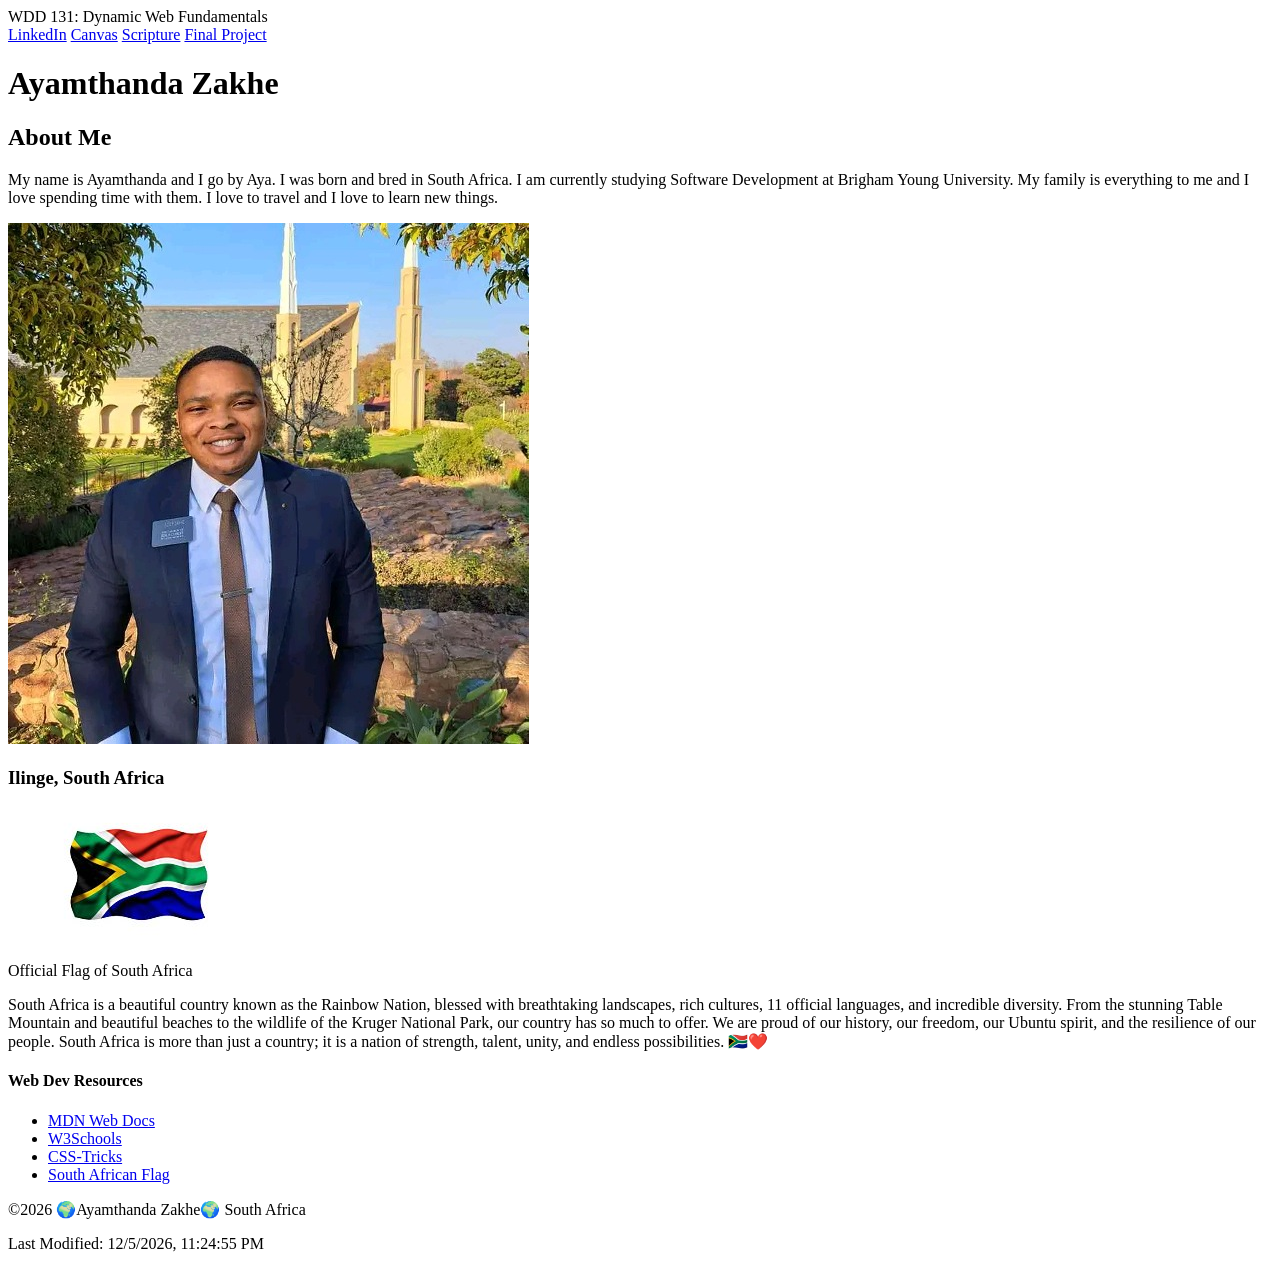
==== index.html @ ea8ac0b0 "w01finished" ====
<!DOCTYPE html>
<html lang="en">

<head>
    <meta charset="UTF-8">
    <meta name="viewport" content="width=device-width, initial-scale=1.0">
    <title>WDD 131 - Dynamic Web Fundamentals - Ayamthanda Zakhe</title>
    <meta name="description" content="My WDD 131 personal website">
    <meta name="author" content="Ayamthanda Zakhe">
    <link rel="stylesheet" href="base.css">
</head>

<body>
    <header>
        <span id="course-title">WDD 131: Dynamic Web Fundamentals</span>
        <nav>
            <a href="https://www.linkedin.com/">LinkedIn</a>
            <a href="https://byu.instructure.com/">Canvas</a>
            <a
                href="https://www.churchofjesuschrist.org/study/scriptures/bofm/mosiah/3?lang=eng&id=p19#p19">Scripture</a>
            <a href="#">Final Project</a>
        </nav>
    </header>
    <main>
        <h1>Ayamthanda Zakhe</h1>

        <div class="content">

            <section class="card">
                <h2>About Me</h2>

                <div class="about-content">
                    <p>
                        My name is Ayamthanda and I go by Aya. I was born and bred in South Africa. I am currently
                        studying Software Development at Brigham Young University. My family is everything to me and I
                        love spending time with them. I love to travel and I love to learn new things.
                    </p>

                    <img src="images/profile.jpg" alt="picture of Ayamthanda Zakhe">
                </div>

                <h3>Ilinge, South Africa</h3>

                <div class="location">
                    <figure>
                        <div class="flag">
                            <img src="images/south-africa-flag.jpg" alt="South African Flag">
                        </div>
                </div>
                <figcaption>Official Flag of South Africa</figcaption>
                </figure>

                <p>
                    South Africa is a beautiful country known as the Rainbow Nation, blessed with breathtaking
                    landscapes, rich cultures, 11
                    official languages, and incredible diversity. From the stunning Table Mountain and beautiful beaches
                    to the wildlife of
                    the Kruger National Park, our country has so much to offer. We are proud of our history, our
                    freedom, our Ubuntu spirit,
                    and the resilience of our people. South Africa is more than just a country; it is a nation of
                    strength, talent, unity,
                    and endless possibilities. 🇿🇦❤️
                </p>

            </section>

            <section class="card resources">
                <h4>Web Dev Resources</h4>

                <ul>
                    <li><a href="https://developer.mozilla.org/en-US/docs/Web/JavaScript">MDN Web Docs</a></li>
                    <li><a href="https://www.w3schools.com/">W3Schools</a></li>
                    <li><a href="https://css-tricks.com/">CSS-Tricks</a></li>
                    <li><a
                            href="https://static.vecteezy.com/system/resources/thumbnails/035/234/223/small_2x/flag-of-south-africa-waving-in-the-wind-isolated-on-a-transparent-background-clipping-path-included-png.png">South
                            African Flag</a></li>
                </ul>
            </section>
        </div>
    </main>
    <footer>
        <p>&copy;<span id="currentyear"></span>
            🌍Ayamthanda Zakhe🌍 South Africa </p>
        <p id="lastModified"></p>
    </footer>
    <script src="scripts/getdates.js" defer></script>

</body>

</html>
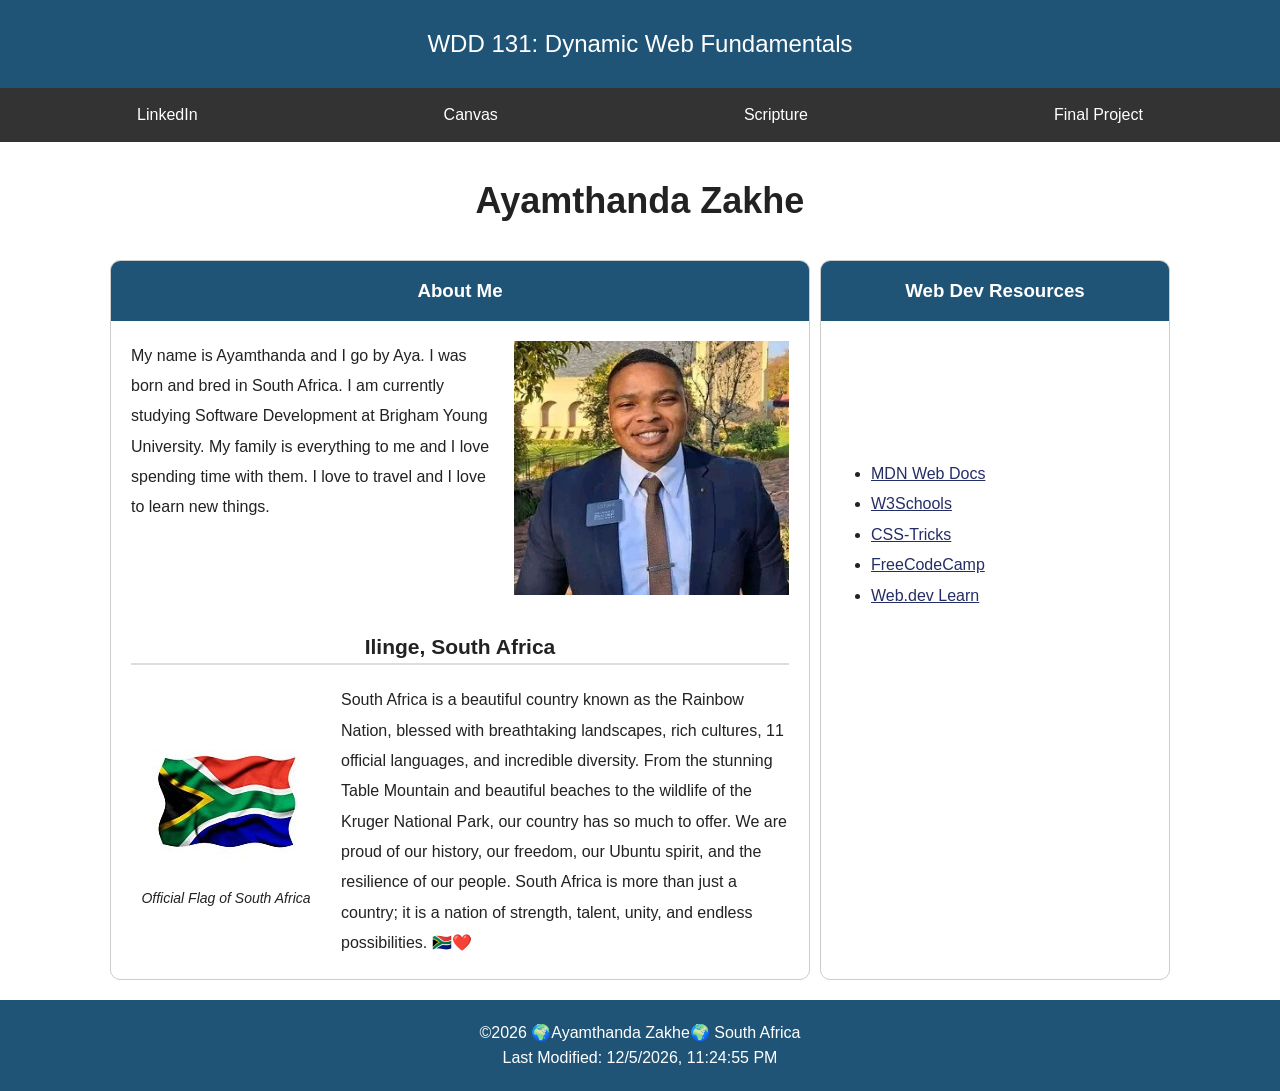
==== commit 4aacbf76: "w01finished" ====
--- a/index.html
+++ b/index.html
@@ -7,12 +7,13 @@
     <title>WDD 131 - Dynamic Web Fundamentals - Ayamthanda Zakhe</title>
     <meta name="description" content="My WDD 131 personal website">
     <meta name="author" content="Ayamthanda Zakhe">
-    <link rel="stylesheet" href="base.css">
+    <link rel="stylesheet" href="styles/base.css">
+    <script src="scripts/getdates.js" defer></script>
 </head>
 
 <body>
     <header>
-        <span id="course-title">WDD 131: Dynamic Web Fundamentals</span>
+        <h1>WDD 131: Dynamic Web Fundamentals</h1>
         <nav>
             <a href="https://www.linkedin.com/">LinkedIn</a>
             <a href="https://byu.instructure.com/">Canvas</a>
@@ -22,14 +23,15 @@
         </nav>
     </header>
     <main>
-        <h1>Ayamthanda Zakhe</h1>
+        <h2 class="name">Ayamthanda Zakhe</h2>
 
         <div class="content">
 
-            <section class="card">
-                <h2>About Me</h2>
+            <section class="card about">
+                <h3>About Me</h3>
 
                 <div class="about-content">
+
                     <p>
                         My name is Ayamthanda and I go by Aya. I was born and bred in South Africa. I am currently
                         studying Software Development at Brigham Young University. My family is everything to me and I
@@ -39,45 +41,45 @@
                     <img src="images/profile.jpg" alt="picture of Ayamthanda Zakhe">
                 </div>
 
-                <h3>Ilinge, South Africa</h3>
+                <div class="country">
+                    <h4>Ilinge, South Africa</h4>
 
-                <div class="location">
-                    <figure>
-                        <div class="flag">
-                            <img src="images/south-africa-flag.jpg" alt="South African Flag">
-                        </div>
+                    <div class="country-content">
+
+                        <figure>
+                            <img src="images/south-africa-flag.jpg" alt="South African Flag" class="flag-image">
+
+                            <figcaption>Official Flag of South Africa</figcaption>
+                        </figure>
+                        <p>
+                            South Africa is a beautiful country known as the Rainbow Nation, blessed with breathtaking
+                            landscapes, rich cultures, 11
+                            official languages, and incredible diversity. From the stunning Table Mountain and beautiful
+                            beaches
+                            to the wildlife of
+                            the Kruger National Park, our country has so much to offer. We are proud of our history, our
+                            freedom, our Ubuntu spirit,
+                            and the resilience of our people. South Africa is more than just a country; it is a nation
+                            of
+                            strength, talent, unity,
+                            and endless possibilities. 🇿🇦❤️
+                        </p>
+                    </div>
                 </div>
-                <figcaption>Official Flag of South Africa</figcaption>
-                </figure>
-
-                <p>
-                    South Africa is a beautiful country known as the Rainbow Nation, blessed with breathtaking
-                    landscapes, rich cultures, 11
-                    official languages, and incredible diversity. From the stunning Table Mountain and beautiful beaches
-                    to the wildlife of
-                    the Kruger National Park, our country has so much to offer. We are proud of our history, our
-                    freedom, our Ubuntu spirit,
-                    and the resilience of our people. South Africa is more than just a country; it is a nation of
-                    strength, talent, unity,
-                    and endless possibilities. 🇿🇦❤️
-                </p>
-
             </section>
-
             <section class="card resources">
-                <h4>Web Dev Resources</h4>
+                <h3>Web Dev Resources</h3>
 
                 <ul>
                     <li><a href="https://developer.mozilla.org/en-US/docs/Web/JavaScript">MDN Web Docs</a></li>
                     <li><a href="https://www.w3schools.com/">W3Schools</a></li>
                     <li><a href="https://css-tricks.com/">CSS-Tricks</a></li>
-                    <li><a
-                            href="https://static.vecteezy.com/system/resources/thumbnails/035/234/223/small_2x/flag-of-south-africa-waving-in-the-wind-isolated-on-a-transparent-background-clipping-path-included-png.png">South
-                            African Flag</a></li>
-                </ul>
+                    <li><a href="https://freecodecamp.org">FreeCodeCamp</a></li>
+                    <li><a href="https://web.dev/learn">Web.dev Learn</a></li>
             </section>
         </div>
     </main>
+
     <footer>
         <p>&copy;<span id="currentyear"></span>
             🌍Ayamthanda Zakhe🌍 South Africa </p>
--- a/styles/base.css
+++ b/styles/base.css
@@ -0,0 +1,195 @@
+* {
+    margin: 0;
+    padding: 0;
+    box-sizing: border-box;
+}
+
+body {
+    font-family: Arial, Helvetica, sans-serif;
+    line-height: 1.6;
+    color: #222;
+    background-color: #fff;
+}
+
+header {
+    width: 100%;
+}
+
+
+header h1 {
+    background-color: #205477;
+    color: white;
+    text-align: center;
+    padding: 25px;
+    font-size: 24px;
+    font-weight: normal;
+}
+
+nav {
+    background-color: #333;
+    display: flex;
+    justify-content: space-around;
+    padding: 14px;
+}
+
+nav a {
+    color: white;
+    text-decoration: none;
+}
+
+nav a:hover {
+    text-decoration: underline;
+}
+
+main {
+    max-width: 1100px;
+    margin: 0 auto;
+}
+
+.name {
+    text-align: center;
+    font-size: 36px;
+    margin: 30px 0;
+}
+
+.content {
+    display: grid;
+    grid-template-columns: 2fr 1fr;
+    gap: 10px;
+    margin: 20px;
+}
+
+.card {
+    border: 1px solid #ccc;
+    border-radius: 10px;
+    overflow: hidden;
+}
+
+.card h3 {
+    background-color: #205477;
+    color: white;
+    text-align: center;
+    padding: 15px;
+}
+
+.about-content {
+    display: flex;
+    flex-direction: row;
+    gap: 15px;
+    align-items: flex-start;
+    padding: 20px;
+}
+
+.about-content p {
+    flex: 1;
+    line-height: 1.9;
+    font-size: 16px;
+    margin: 0;
+}
+
+.profile {
+    display: block;
+    width: 160px;
+    height: 220px;
+    object-fit: cover;
+    flex-shrink: 0;
+    margin: 0;
+}
+
+.country {
+    padding: 15px 20px 20px
+}
+
+.country h4 {
+    text-align: center;
+    border-bottom: 2px solid #ddd;
+    margin-bottom: 20px;
+    font-size: 21px;
+}
+
+.country-content {
+    display: flex;
+    align-items: center;
+    gap: 20px;
+}
+
+.country-content figure {
+    width: 190px;
+    flex-shrink: 0;
+    text-align: center;
+}
+
+.flag {
+    width: 190px;
+    height: 112px;
+    border: 2px solid #ccc;
+    padding-left: 62px;
+    display: flex;
+    flex-direction: column;
+}
+
+figcaption {
+    font-style: italic;
+    font-size: 14px;
+    margin-top: 10px;
+}
+
+.country-content p {
+    line-height: 1.9;
+}
+
+.resources ul {
+    padding: 140px 30px 30px 50px;
+}
+
+.resources li {
+    margin-bottom: 5px;
+}
+
+.resources a {
+    color: #252d66;
+}
+
+footer {
+    background-color: #205477;
+    color: white;
+    text-align: center;
+    padding: 20px;
+    margin-top: 20px;
+}
+
+.modified {
+    color: #d7e86b;
+    font-size: 13px;
+}
+
+/* Mobile Responsive Design */
+@media screen and (max-width: 700px) {
+    nav {
+        flex-direction: column;
+        align-items: center;
+        gap: 15px;
+    }
+
+    .content {
+        grid-template-columns: 1fr;
+        margin: 10px;
+    }
+
+    .name {
+        font-size: 28px;
+    }
+
+    .profile {
+        width: 120px;
+        height: 160px;
+    }
+
+    .country-content {
+        flex-direction: column;
+    }
+
+    .resources ul {
+        padding: 30px 40px;
+    }
+}
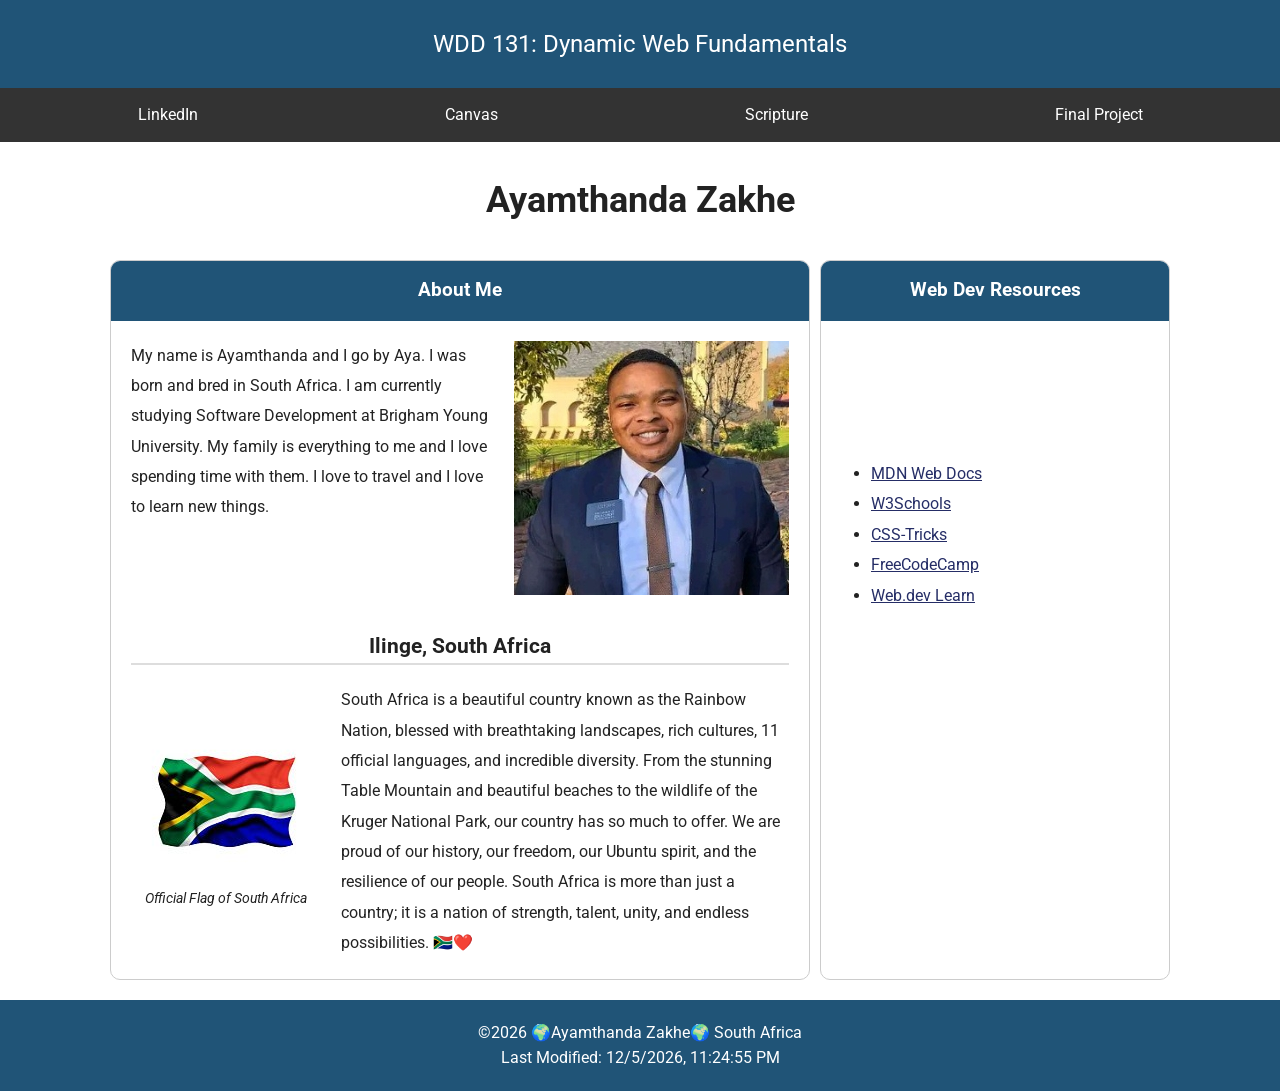
==== commit c79fba1b: "w01done" ====
--- a/index.html
+++ b/index.html
@@ -5,15 +5,18 @@
     <meta charset="UTF-8">
     <meta name="viewport" content="width=device-width, initial-scale=1.0">
     <title>WDD 131 - Dynamic Web Fundamentals - Ayamthanda Zakhe</title>
-    <meta name="description" content="My WDD 131 personal website">
+    <meta name="description" content="My WDD 131 Dynamic Web Fundamentals personal website">
     <meta name="author" content="Ayamthanda Zakhe">
+    <link rel="preconnect" href="https://fonts.googleapis.com">
+    <link rel="preconnect" href="https://fonts.gstatic.com" crossorigin>
+    <link href="https://fonts.googleapis.com/css2?family=Roboto:wght@400;500;700&display=swap" rel="stylesheet">
     <link rel="stylesheet" href="styles/base.css">
     <script src="scripts/getdates.js" defer></script>
 </head>
 
 <body>
     <header>
-        <h1>WDD 131: Dynamic Web Fundamentals</h1>
+        <h1><span id="course-tittle">WDD 131: Dynamic Web Fundamentals</span></h1>
         <nav>
             <a href="https://www.linkedin.com/">LinkedIn</a>
             <a href="https://byu.instructure.com/">Canvas</a>
@@ -76,6 +79,7 @@
                     <li><a href="https://css-tricks.com/">CSS-Tricks</a></li>
                     <li><a href="https://freecodecamp.org">FreeCodeCamp</a></li>
                     <li><a href="https://web.dev/learn">Web.dev Learn</a></li>
+                </ul>
             </section>
         </div>
     </main>
--- a/styles/base.css
+++ b/styles/base.css
@@ -5,7 +5,7 @@
 }
 
 body {
-    font-family: Arial, Helvetica, sans-serif;
+    font-family: 'Roboto', sans-serif;
     line-height: 1.6;
     color: #222;
     background-color: #fff;
@@ -82,16 +82,18 @@
 
 .about-content p {
     flex: 1;
+    min-width: 0;
     line-height: 1.9;
     font-size: 16px;
     margin: 0;
 }
 
 .profile {
-    display: block;
     width: 160px;
     height: 220px;
-    object-fit: cover;
+    object-fit: contain;
+    display: block;
+    object-position: center;
     flex-shrink: 0;
     margin: 0;
 }
@@ -158,7 +160,7 @@
     margin-top: 20px;
 }
 
-.modified {
+.last-modified {
     color: #d7e86b;
     font-size: 13px;
 }
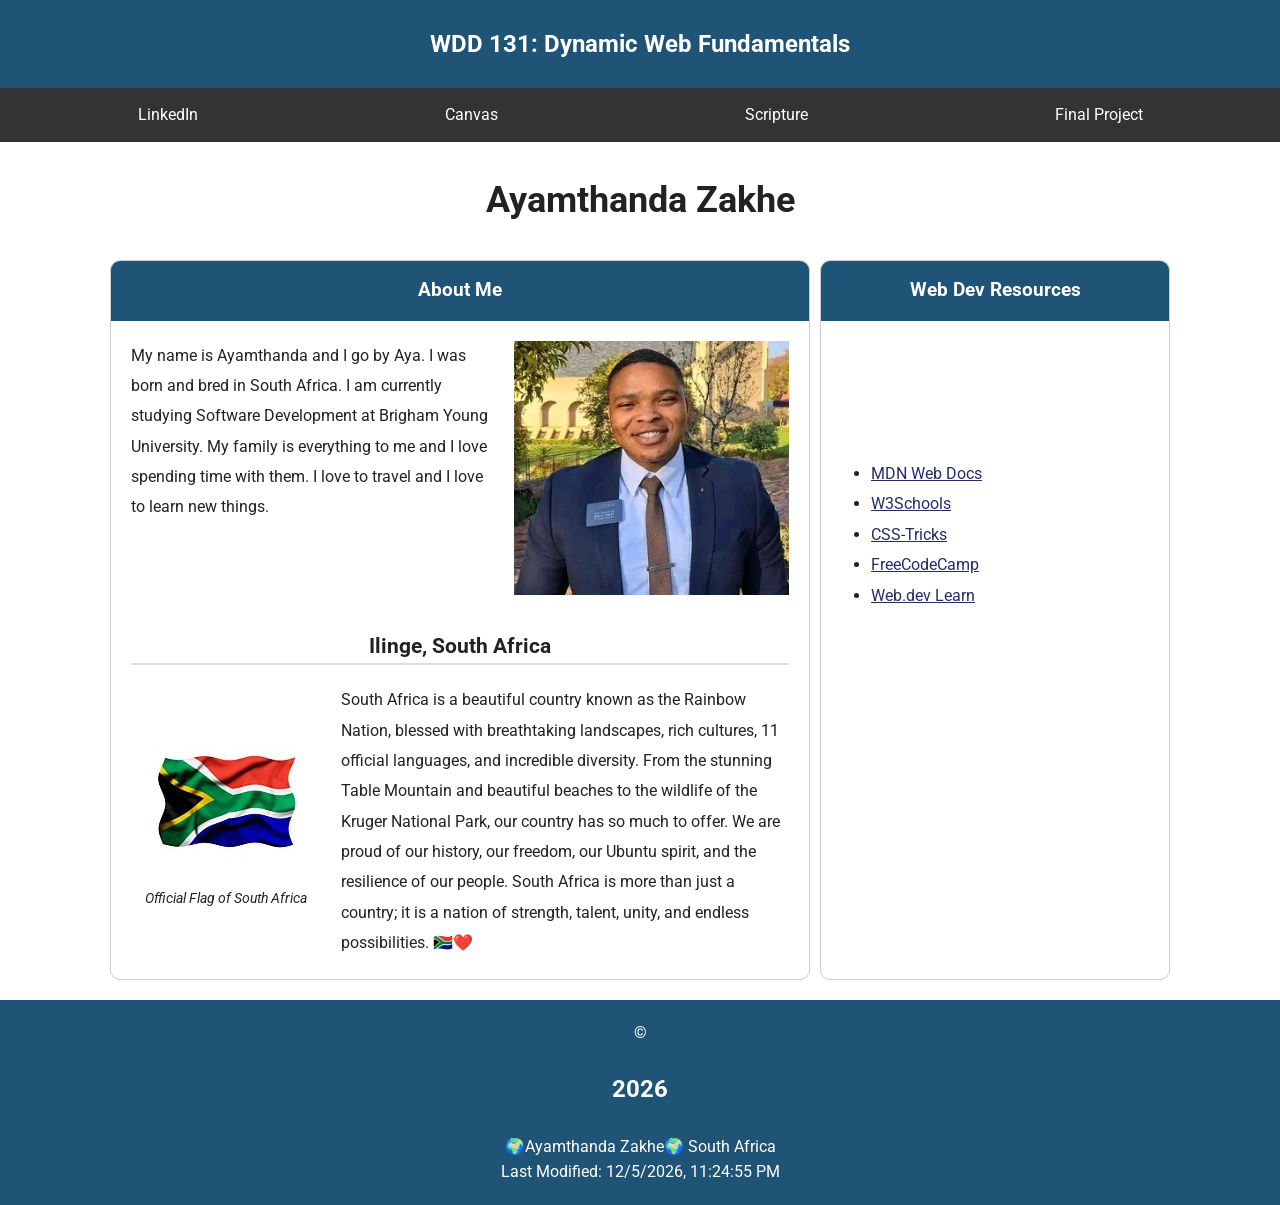
==== commit 86c2a68e: "w01done" ====
--- a/index.html
+++ b/index.html
@@ -16,7 +16,7 @@
 
 <body>
     <header>
-        <h1><span id="course-tittle">WDD 131: Dynamic Web Fundamentals</span></h1>
+        <span id="course-tittle">WDD 131: Dynamic Web Fundamentals</span>
         <nav>
             <a href="https://www.linkedin.com/">LinkedIn</a>
             <a href="https://byu.instructure.com/">Canvas</a>
--- a/styles/base.css
+++ b/styles/base.css
@@ -16,13 +16,14 @@
 }
 
 
-header h1 {
+span {
+    display: block;
     background-color: #205477;
     color: white;
     text-align: center;
     padding: 25px;
     font-size: 24px;
-    font-weight: normal;
+    font-weight: bold;
 }
 
 nav {
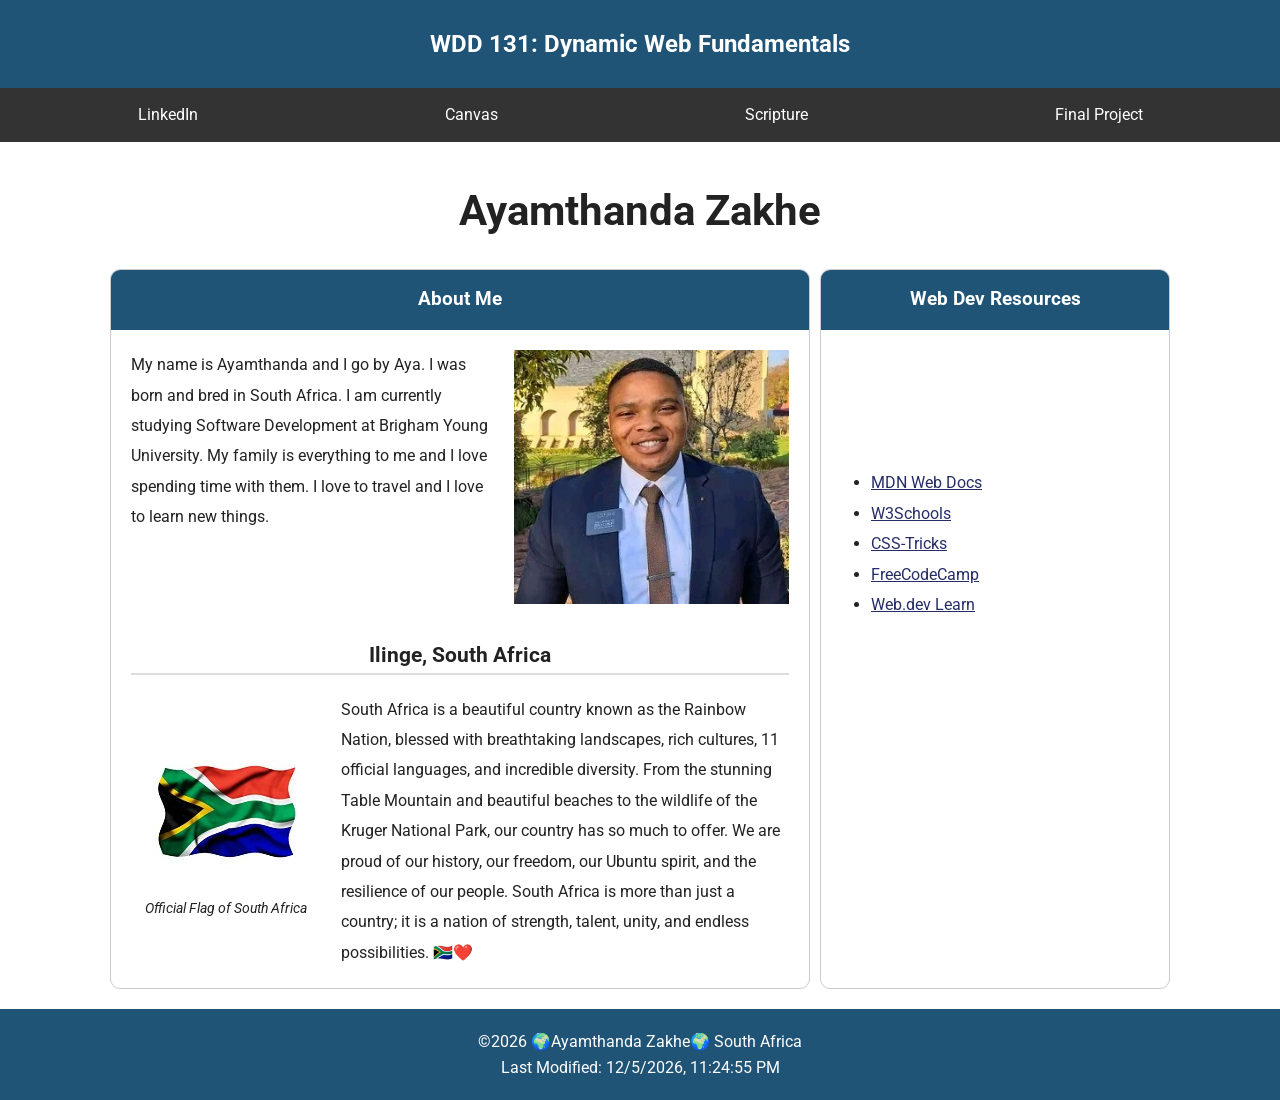
==== commit 6808fa2f: "w01done" ====
--- a/index.html
+++ b/index.html
@@ -26,7 +26,7 @@
         </nav>
     </header>
     <main>
-        <h2 class="name">Ayamthanda Zakhe</h2>
+        <h1>Ayamthanda Zakhe</h1>
 
         <div class="content">
 
--- a/styles/base.css
+++ b/styles/base.css
@@ -16,7 +16,7 @@
 }
 
 
-span {
+header span {
     display: block;
     background-color: #205477;
     color: white;
@@ -45,6 +45,12 @@
 main {
     max-width: 1100px;
     margin: 0 auto;
+}
+
+h1 {
+    text-align: center;
+    font-size: 42px;
+    margin: 35px 0 25px;
 }
 
 .name {
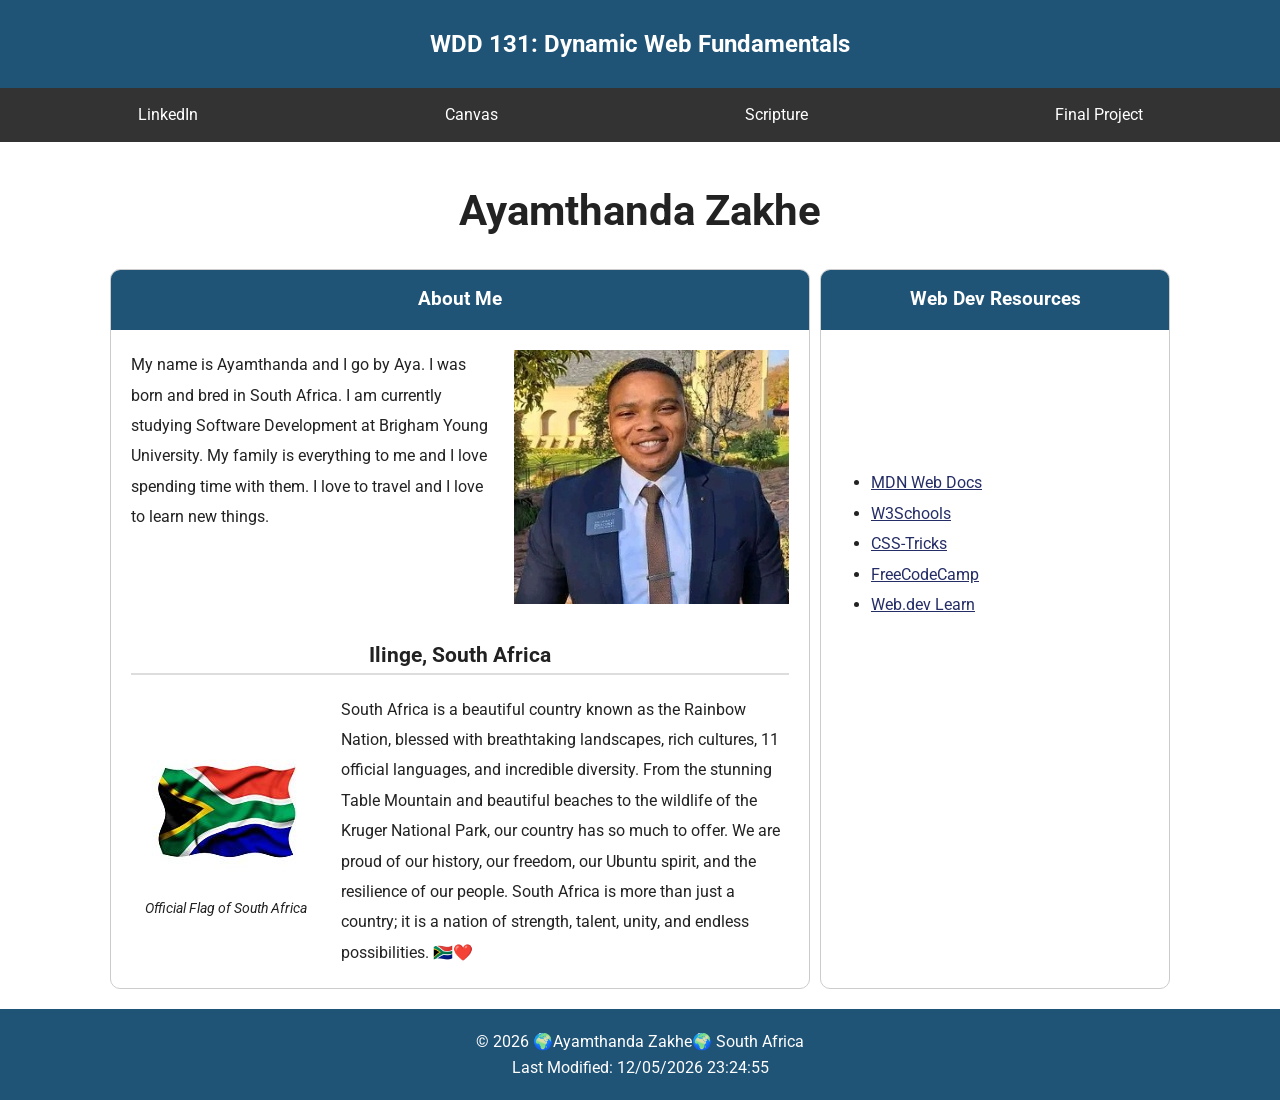
==== commit 2bc02ffc: "w01done" ====
--- a/index.html
+++ b/index.html
@@ -85,7 +85,7 @@
     </main>
 
     <footer>
-        <p>&copy;<span id="currentyear"></span>
+        <p>&copy; <span id="currentyear"></span>
             🌍Ayamthanda Zakhe🌍 South Africa </p>
         <p id="lastModified"></p>
     </footer>
--- a/styles/base.css
+++ b/styles/base.css
@@ -167,7 +167,7 @@
     margin-top: 20px;
 }
 
-.last-modified {
+.lastModified {
     color: #d7e86b;
     font-size: 13px;
 }
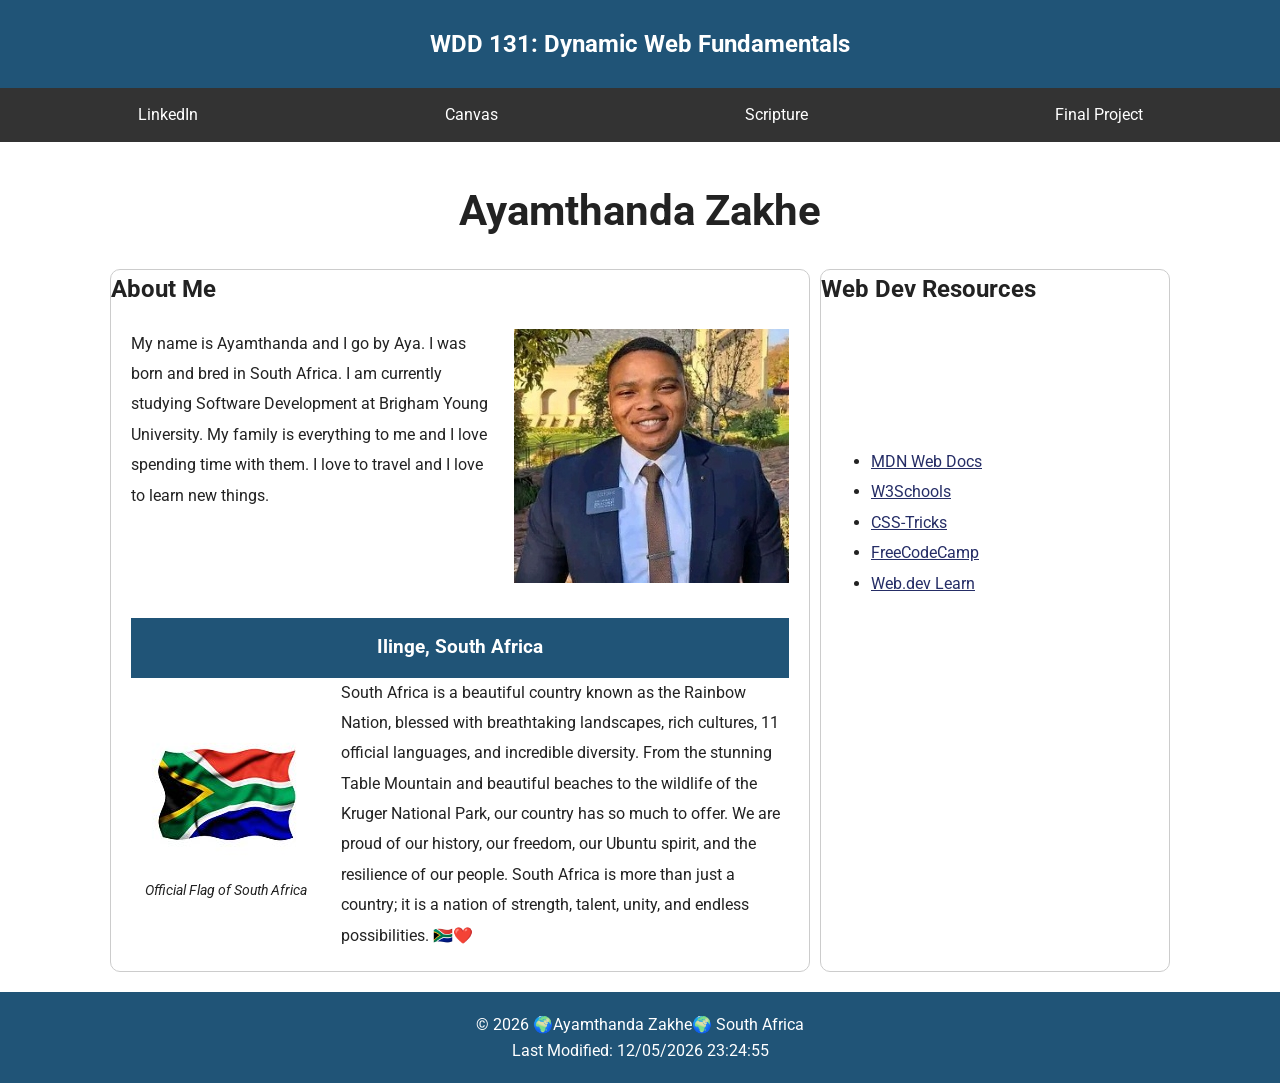
==== commit 5ffde922: "w01done" ====
--- a/index.html
+++ b/index.html
@@ -31,7 +31,7 @@
         <div class="content">
 
             <section class="card about">
-                <h3>About Me</h3>
+                <h2>About Me</h2>
 
                 <div class="about-content">
 
@@ -45,7 +45,7 @@
                 </div>
 
                 <div class="country">
-                    <h4>Ilinge, South Africa</h4>
+                    <h3>Ilinge, South Africa</h3>
 
                     <div class="country-content">
 
@@ -71,7 +71,7 @@
                 </div>
             </section>
             <section class="card resources">
-                <h3>Web Dev Resources</h3>
+                <h2>Web Dev Resources</h2>
 
                 <ul>
                     <li><a href="https://developer.mozilla.org/en-US/docs/Web/JavaScript">MDN Web Docs</a></li>
